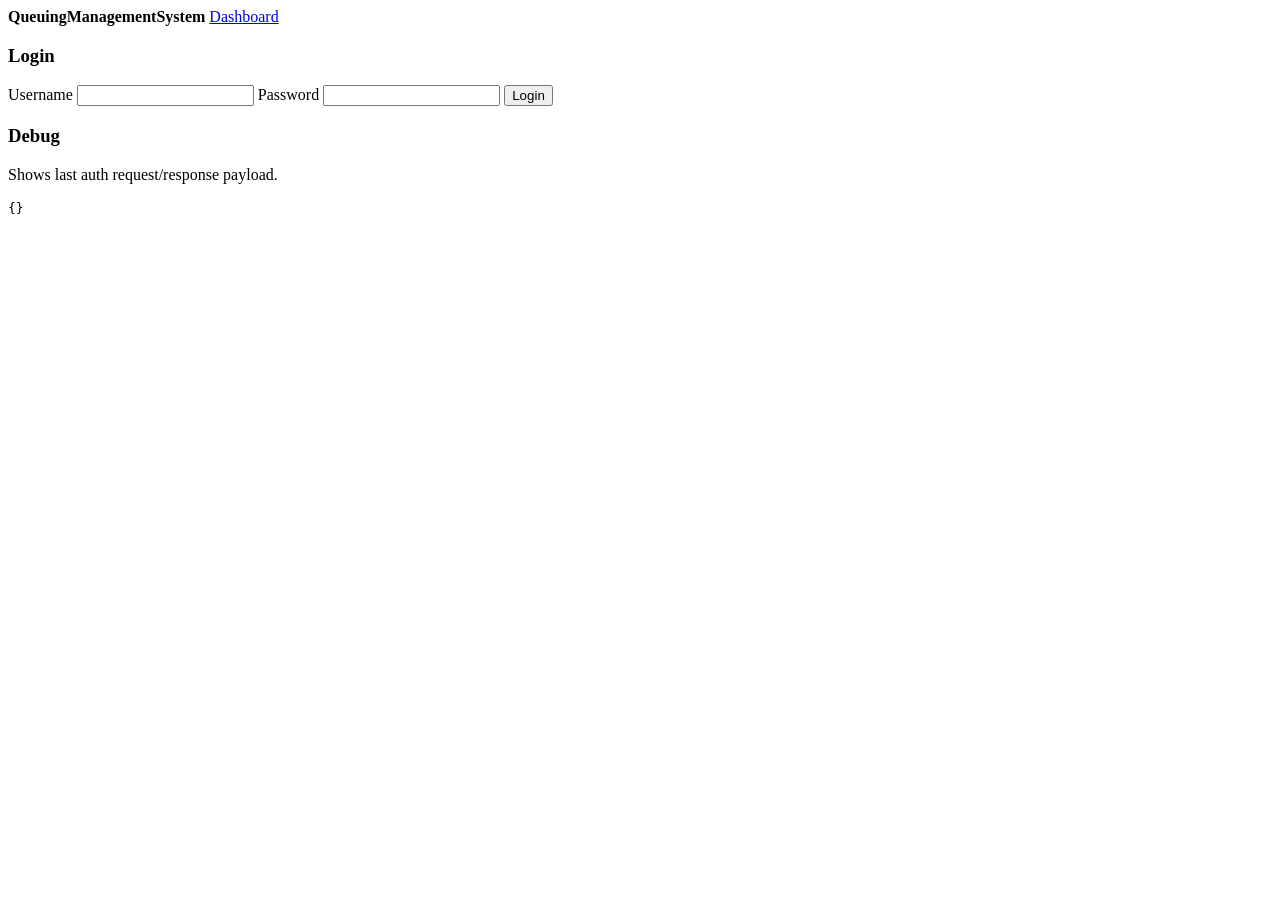
==== src/main/resources/static/index.html @ f9a1409f "Add lightweight static frontend for end-to-end queue flow visualization" ====
<!doctype html>
<html lang="en">
<head>
  <meta charset="UTF-8" />
  <meta name="viewport" content="width=device-width, initial-scale=1.0" />
  <title>QMS Login</title>
  <link rel="stylesheet" href="/css/app.css" />
</head>
<body>
  <div class="topbar">
    <strong>QueuingManagementSystem</strong>
    <span class="spacer"></span>
    <a href="/dashboard.html">Dashboard</a>
  </div>

  <div class="container">
    <div class="grid">
      <div class="col-4 card">
        <h3>Login</h3>
        <form id="loginForm">
          <label>Username</label>
          <input id="username" required />
          <label>Password</label>
          <input id="password" type="password" required />
          <button type="submit">Login</button>
          <div id="loginMessage" style="color:#dc2626;font-weight:700"></div>
        </form>
      </div>
      <div class="col-8 card">
        <h3>Debug</h3>
        <p class="small">Shows last auth request/response payload.</p>
        <pre id="debugPanel">{}</pre>
      </div>
    </div>
  </div>

  <script src="/js/storage.js"></script>
  <script src="/js/utils.js"></script>
  <script src="/js/api.js"></script>
  <script src="/js/auth.js"></script>
</body>
</html>
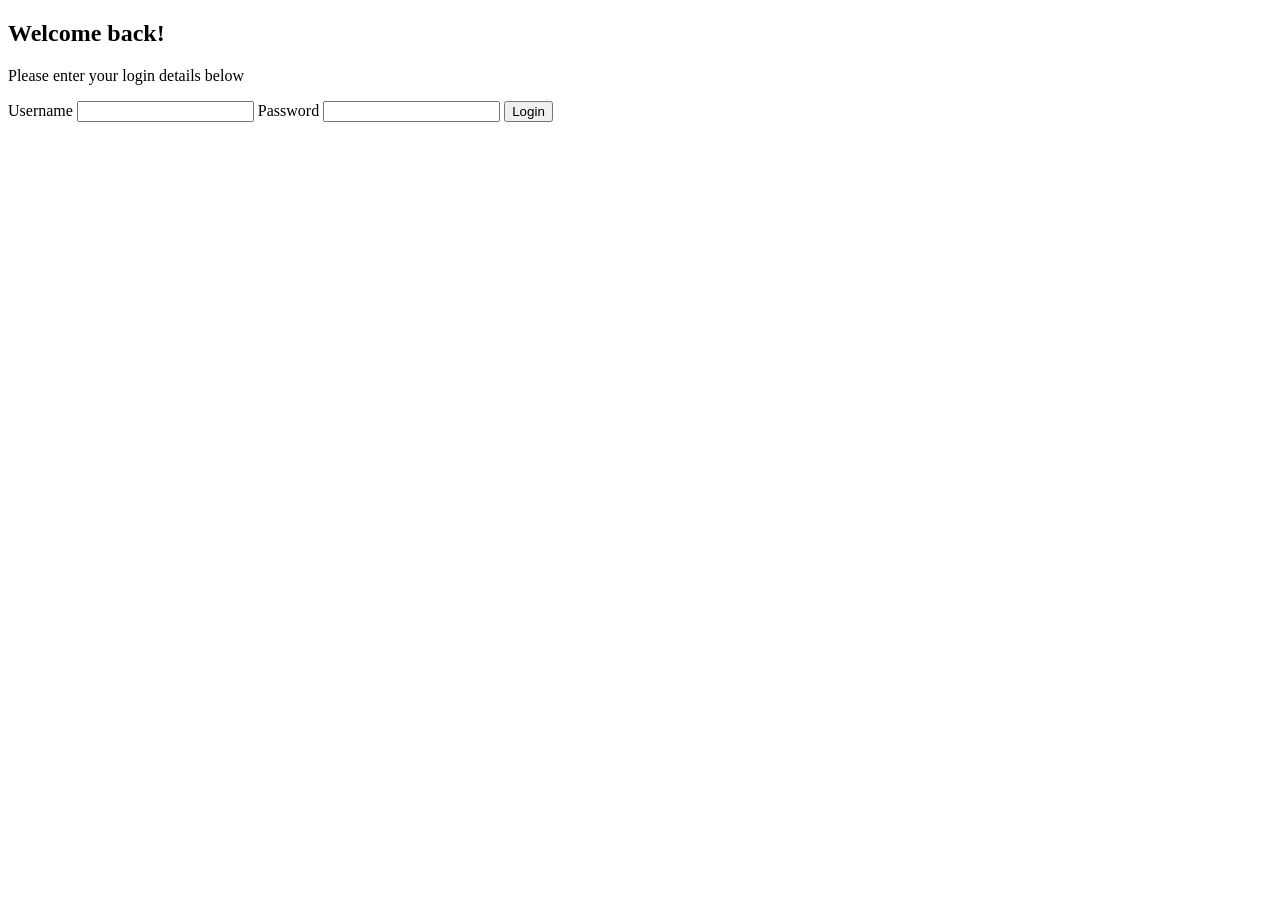
==== commit 2229be49: "Redesign login page to match centered card layout" ====
--- a/src/main/resources/static/index.html
+++ b/src/main/resources/static/index.html
@@ -6,33 +6,24 @@
   <title>QMS Login</title>
   <link rel="stylesheet" href="/css/app.css" />
 </head>
-<body>
-  <div class="topbar">
-    <strong>QueuingManagementSystem</strong>
-    <span class="spacer"></span>
-    <a href="/dashboard.html">Dashboard</a>
-  </div>
+<body class="login-body">
+  <main class="login-page">
+    <section class="login-card" aria-label="Login form">
+      <h1>Welcome back!</h1>
+      <p class="login-subtitle">Please enter your login details below</p>
 
-  <div class="container">
-    <div class="grid">
-      <div class="col-4 card">
-        <h3>Login</h3>
-        <form id="loginForm">
-          <label>Username</label>
-          <input id="username" required />
-          <label>Password</label>
-          <input id="password" type="password" required />
-          <button type="submit">Login</button>
-          <div id="loginMessage" style="color:#dc2626;font-weight:700"></div>
-        </form>
-      </div>
-      <div class="col-8 card">
-        <h3>Debug</h3>
-        <p class="small">Shows last auth request/response payload.</p>
-        <pre id="debugPanel">{}</pre>
-      </div>
-    </div>
-  </div>
+      <form id="loginForm" class="login-form">
+        <label for="username">Username</label>
+        <input id="username" autocomplete="username" required />
+
+        <label for="password">Password</label>
+        <input id="password" type="password" autocomplete="current-password" required />
+
+        <button type="submit">Login</button>
+        <div id="loginMessage" class="login-error" role="alert"></div>
+      </form>
+    </section>
+  </main>
 
   <script src="/js/storage.js"></script>
   <script src="/js/utils.js"></script>
